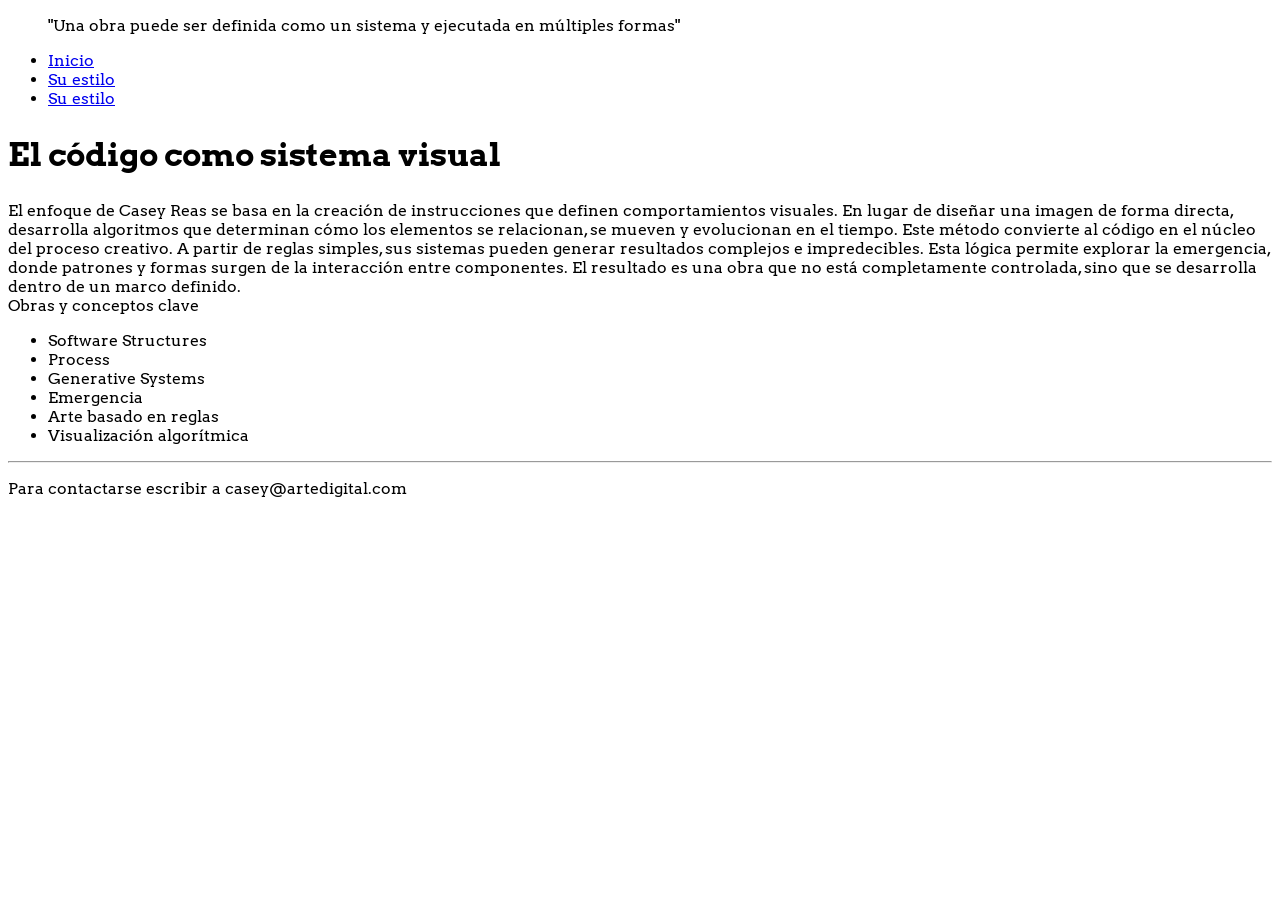
==== su-estilo.html @ 6fee1bec "arreglito del nav y quote" ====
<!DOCTYPE html>
<html lang="es">
    <head>
        <meta charset="utf-8">
        <link href="css/styles.css" rel="stylesheet">
        <link rel="preconnect" href="https://fonts.googleapis.com">
        <link rel="preconnect" href="https://fonts.gstatic.com" crossorigin>
        <link href="https://fonts.googleapis.com/css2?family=Arvo:ital,wght@0,400;0,700;1,400;1,700&display=swap" rel="stylesheet">
        <title>Su estilo</title>
    </head>

<body>
    <header>

        <blockquote>"Una obra puede ser definida como un sistema y ejecutada en múltiples formas"</blockquote>
        
        <nav>
                <ul>
                    <li><a href="index.html">Inicio</a></li>
                    <li><a href="uno.html">Su estilo</a></li>
                    <li><a href="su-estilo.html">Su estilo</a></li>
                </ul>
        </nav>
    </header>

    <main>
    <h2>El código como sistema visual</h2>
    <p>
        El enfoque de Casey Reas se basa en la creación de instrucciones que definen comportamientos visuales. En lugar de diseñar una imagen de forma directa, desarrolla algoritmos que determinan cómo los elementos se relacionan, se mueven y evolucionan en el tiempo. Este método convierte al código en el núcleo del proceso creativo.

A partir de reglas simples, sus sistemas pueden generar resultados complejos e impredecibles. Esta lógica permite explorar la emergencia, donde patrones y formas surgen de la interacción entre componentes. El resultado es una obra que no está completamente controlada, sino que se desarrolla dentro de un marco definido.
<br>

Obras y conceptos clave
        <ul>
            <li>Software Structures</li>
            <li>Process</li>
            <li>Generative Systems</li>
            <li>Emergencia</li>
            <li>Arte basado en reglas</li>
            <li>Visualización algorítmica</li>
        </ul>
    </p>

    </main>
    
<hr>

    <footer>
            <p>Para contactarse escribir a casey@artedigital.com</p>
    </footer>

</body>
</html>
---- css/styles.css ----
/*PARA TODA LA PÁGINA */
body {
  font-family: "Arvo", serif;
  font-weight: 400;
  font-style: normal;
  font-size: 16px; 

  background-image: url('../img/fondo.png'); 
  background-repeat: repeat;
  background-attachment: fixed;
}

/*PARA LOS TÍTULOS */
h1 {
  font-family: "Arvo", serif;
  font-weight: 700;
  font-style: normal;
  font-size: 2.5rem;
}

h2 {
  font-family: "Arvo", serif;
  font-weight: 700;
  font-style: normal;
  font-size: 2rem;
}
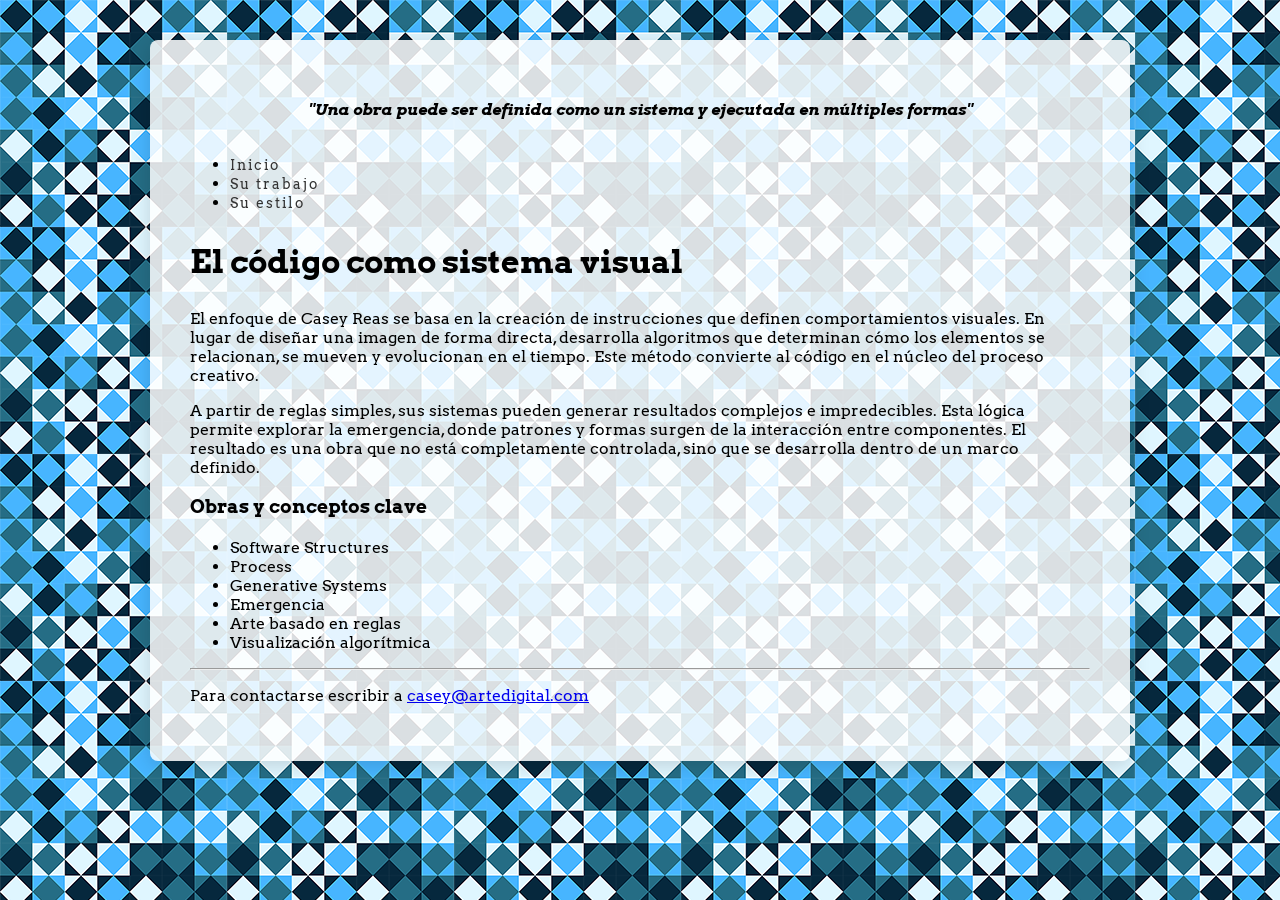
==== commit 6e3d7208: "cambios css y corrección de código" ====
--- a/su-estilo.html
+++ b/su-estilo.html
@@ -1,54 +1,54 @@
 <!DOCTYPE html>
 <html lang="es">
-    <head>
-        <meta charset="utf-8">
-        <link href="css/styles.css" rel="stylesheet">
-        <link rel="preconnect" href="https://fonts.googleapis.com">
-        <link rel="preconnect" href="https://fonts.gstatic.com" crossorigin>
-        <link href="https://fonts.googleapis.com/css2?family=Arvo:ital,wght@0,400;0,700;1,400;1,700&display=swap" rel="stylesheet">
-        <title>Su estilo</title>
-    </head>
+<head>
+    <meta charset="utf-8">
+    <link href="css/styles.css" rel="stylesheet">
+    <link rel="preconnect" href="https://fonts.googleapis.com">
+    <link rel="preconnect" href="https://fonts.gstatic.com" crossorigin>
+    <link href="https://fonts.googleapis.com/css2?family=Arvo:ital,wght@0,400;0,700;1,400;1,700&display=swap" rel="stylesheet">
+    <title>Su estilo</title>
+</head>
 
 <body>
-    <header>
+    <main class="contenedor-principal">
 
-        <blockquote>"Una obra puede ser definida como un sistema y ejecutada en múltiples formas"</blockquote>
-        
-        <nav>
+        <header>
+            <blockquote><strong><em>"Una obra puede ser definida como un sistema y ejecutada en múltiples formas"</em></strong></blockquote>
+            
+            <nav>
                 <ul>
                     <li><a href="index.html">Inicio</a></li>
-                    <li><a href="uno.html">Su estilo</a></li>
+                    <li><a href="su-trabajo.html">Su trabajo</a></li>
                     <li><a href="su-estilo.html">Su estilo</a></li>
                 </ul>
-        </nav>
-    </header>
+            </nav>
+        </header>
 
-    <main>
-    <h2>El código como sistema visual</h2>
-    <p>
-        El enfoque de Casey Reas se basa en la creación de instrucciones que definen comportamientos visuales. En lugar de diseñar una imagen de forma directa, desarrolla algoritmos que determinan cómo los elementos se relacionan, se mueven y evolucionan en el tiempo. Este método convierte al código en el núcleo del proceso creativo.
+        <section class="contenido-pagina">
+            <h2>El código como sistema visual</h2>
+            
+            <p>El enfoque de Casey Reas se basa en la creación de instrucciones que definen comportamientos visuales. En lugar de diseñar una imagen de forma directa, desarrolla algoritmos que determinan cómo los elementos se relacionan, se mueven y evolucionan en el tiempo. Este método convierte al código en el núcleo del proceso creativo.</p>
 
-A partir de reglas simples, sus sistemas pueden generar resultados complejos e impredecibles. Esta lógica permite explorar la emergencia, donde patrones y formas surgen de la interacción entre componentes. El resultado es una obra que no está completamente controlada, sino que se desarrolla dentro de un marco definido.
-<br>
+            <p>A partir de reglas simples, sus sistemas pueden generar resultados complejos e impredecibles. Esta lógica permite explorar la emergencia, donde patrones y formas surgen de la interacción entre componentes. El resultado es una obra que no está completamente controlada, sino que se desarrolla dentro de un marco definido.</p>
 
-Obras y conceptos clave
-        <ul>
-            <li>Software Structures</li>
-            <li>Process</li>
-            <li>Generative Systems</li>
-            <li>Emergencia</li>
-            <li>Arte basado en reglas</li>
-            <li>Visualización algorítmica</li>
-        </ul>
-    </p>
+            <h3>Obras y conceptos clave</h3>
+            <ul>
+                <li>Software Structures</li>
+                <li>Process</li>
+                <li>Generative Systems</li>
+                <li>Emergencia</li>
+                <li>Arte basado en reglas</li>
+                <li>Visualización algorítmica</li>
+            </ul>
+        </section>
+        
+        <hr>
+
+        <footer>
+    <p>Para contactarse escribir a <a href="mailto:casey@artedigital.com">casey@artedigital.com</a></p>
+        </footer>
 
     </main>
-    
-<hr>
-
-    <footer>
-            <p>Para contactarse escribir a casey@artedigital.com</p>
-    </footer>
 
 </body>
 </html>
--- a/css/styles.css
+++ b/css/styles.css
@@ -1,21 +1,35 @@
-/*PARA TODA LA PÁGINA */
+/* 1. TODA LA PÁGINA */
 body {
   font-family: "Arvo", serif;
   font-weight: 400;
   font-style: normal;
   font-size: 16px; 
+  margin: 0;
+  padding: 0;
 
+  /* fondo*/
   background-image: url('../img/fondo.png'); 
   background-repeat: repeat;
   background-attachment: fixed;
 }
 
-/*PARA LOS TÍTULOS */
+/*2. LA CAJA CONTENEDORA TRANSPARENTE*/
+.contenedor-principal {
+  background-color: rgba(255, 255, 255, 0.85);
+  max-width: 900px;
+  margin: 40px auto;
+  padding: 40px;
+  border-radius: 8px;
+  box-shadow: 0 4px 20px rgba(0, 0, 0, 0.15);
+}
+
+/*3.TÍTULOS*/
 h1 {
   font-family: "Arvo", serif;
   font-weight: 700;
   font-style: normal;
   font-size: 2.5rem;
+  margin-top: 20px;
 }
 
 h2 {
@@ -23,4 +37,39 @@
   font-weight: 700;
   font-style: normal;
   font-size: 2rem;
+  margin-top: 30px;
 }
+
+blockquote {
+  display: flex;
+  flex-direction: column; 
+  align-items: center;
+  padding: 20px 0;
+  margin: 0;
+  text-align: center;
+}
+
+/* 4. MENÚ NAVEGACIÓN */
+nav {
+  width: 100%;
+}
+
+nav a {
+  text-decoration: none;
+  color: #333333;
+  font-size: 0.9rem;
+  letter-spacing: 2px;
+  transition: 0.3s;
+}
+
+nav a:hover {
+  color: #000000; 
+}
+
+/*5. IMÁGENES*/
+img {
+  display: block;
+  margin: 20px auto;
+  max-width: 100%;
+  height: auto;
+}
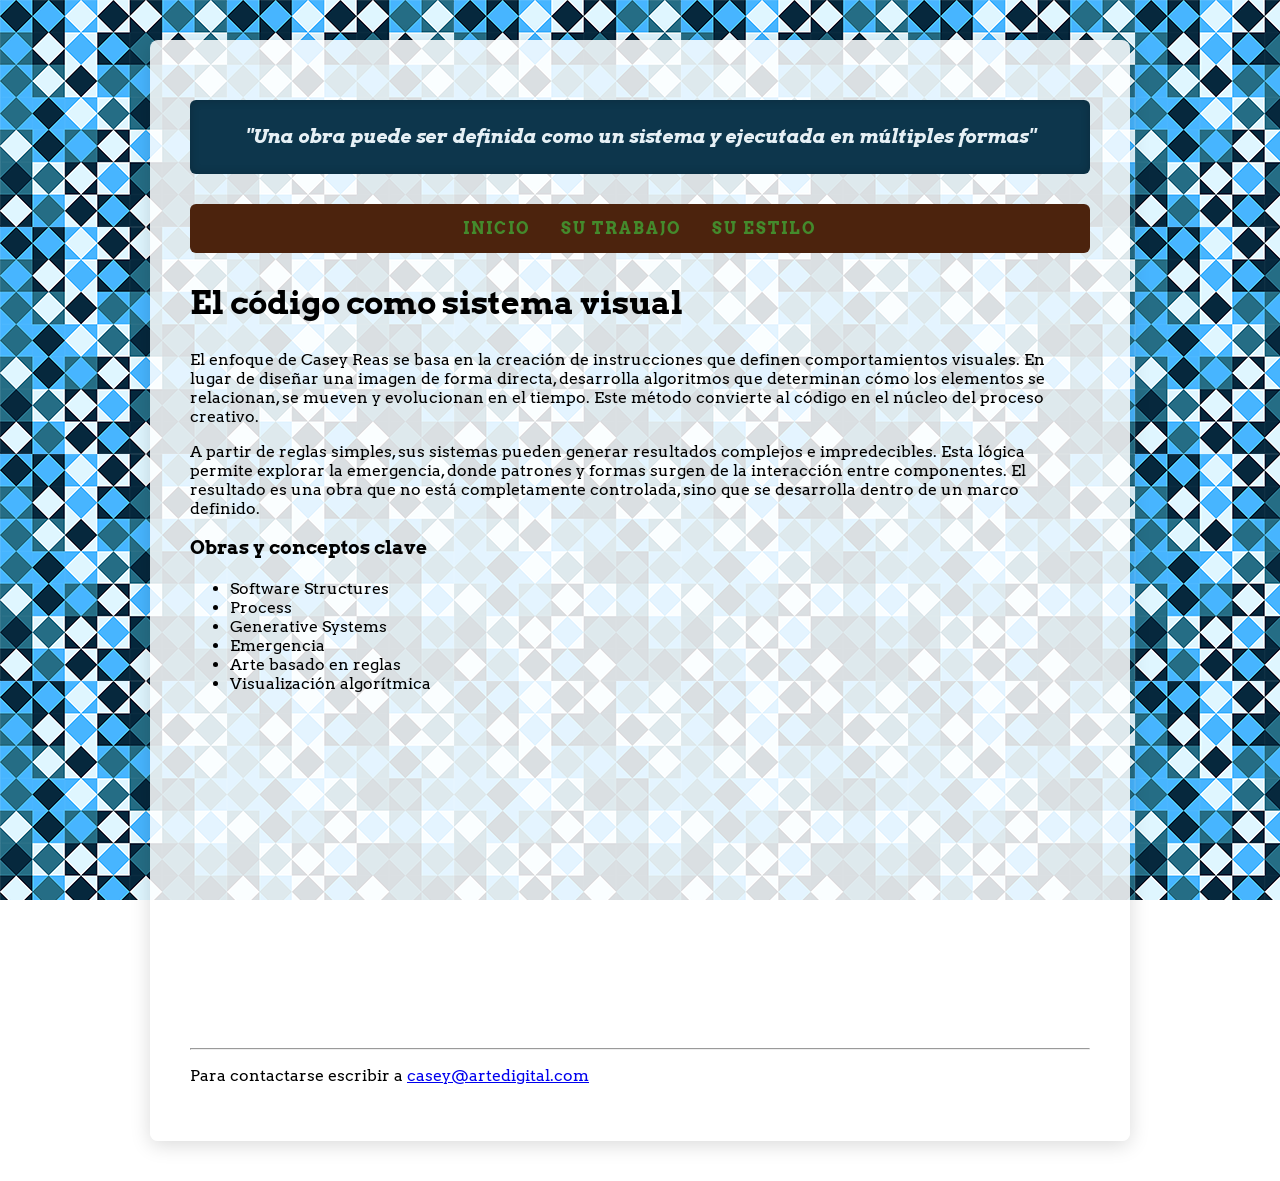
==== commit 76ea0380: "arreglo y prueba de colores -arreglo del texto del index por salame de copiar y pegar la corrección " ====
--- a/su-estilo.html
+++ b/su-estilo.html
@@ -40,6 +40,9 @@
                 <li>Arte basado en reglas</li>
                 <li>Visualización algorítmica</li>
             </ul>
+        
+            <iframe class="video" width="560" height="315" src="https://www.youtube.com/embed/_8DMEHxOLQE?si=spT_8LLNut_XYtLR" title="YouTube video player" frameborder="0" allow="accelerometer; autoplay; clipboard-write; encrypted-media; gyroscope; picture-in-picture; web-share" referrerpolicy="strict-origin-when-cross-origin" allowfullscreen></iframe>
+
         </section>
         
         <hr>
--- a/css/styles.css
+++ b/css/styles.css
@@ -44,32 +44,59 @@
   display: flex;
   flex-direction: column; 
   align-items: center;
-  padding: 20px 0;
-  margin: 0;
+  padding: 25px 30px;
+  margin: 20px 0 30px 0;
   text-align: center;
+  background-color: #0D364C;
+  color: #E6F0F5;
+  font-size: 1.2rem;
+  border-radius: 6px;
+  box-shadow: inset 0 0 10px rgba(0, 0, 0, 0.2);
 }
 
 /* 4. MENÚ NAVEGACIÓN */
 nav {
   width: 100%;
+  margin-bottom: 30px;
+  background-color: #4C230D;
+  border-radius: 6px;
+  padding: 15px 0;
+}
+
+nav ul {
+  display: flex;
+  justify-content: center;
+  gap: 30px;
+  list-style: none;
+  padding: 0;
+  margin: 0;
 }
 
 nav a {
   text-decoration: none;
-  color: #333333;
-  font-size: 0.9rem;
+  color: #448A2C;
+  font-size: 1rem;
+  font-weight: 700;
   letter-spacing: 2px;
+  text-transform: uppercase;
   transition: 0.3s;
 }
 
 nav a:hover {
-  color: #000000; 
+  color: #732C8A;
 }
 
-/*5. IMÁGENES*/
+/*5. IMAGEN Y VIDEITO*/
 img {
   display: block;
   margin: 20px auto;
   max-width: 100%;
   height: auto;
+}
+
+.video {
+    display: flex;
+  justify-content: center;
+  margin: 20px auto;
+  max-width: 100%;
 }
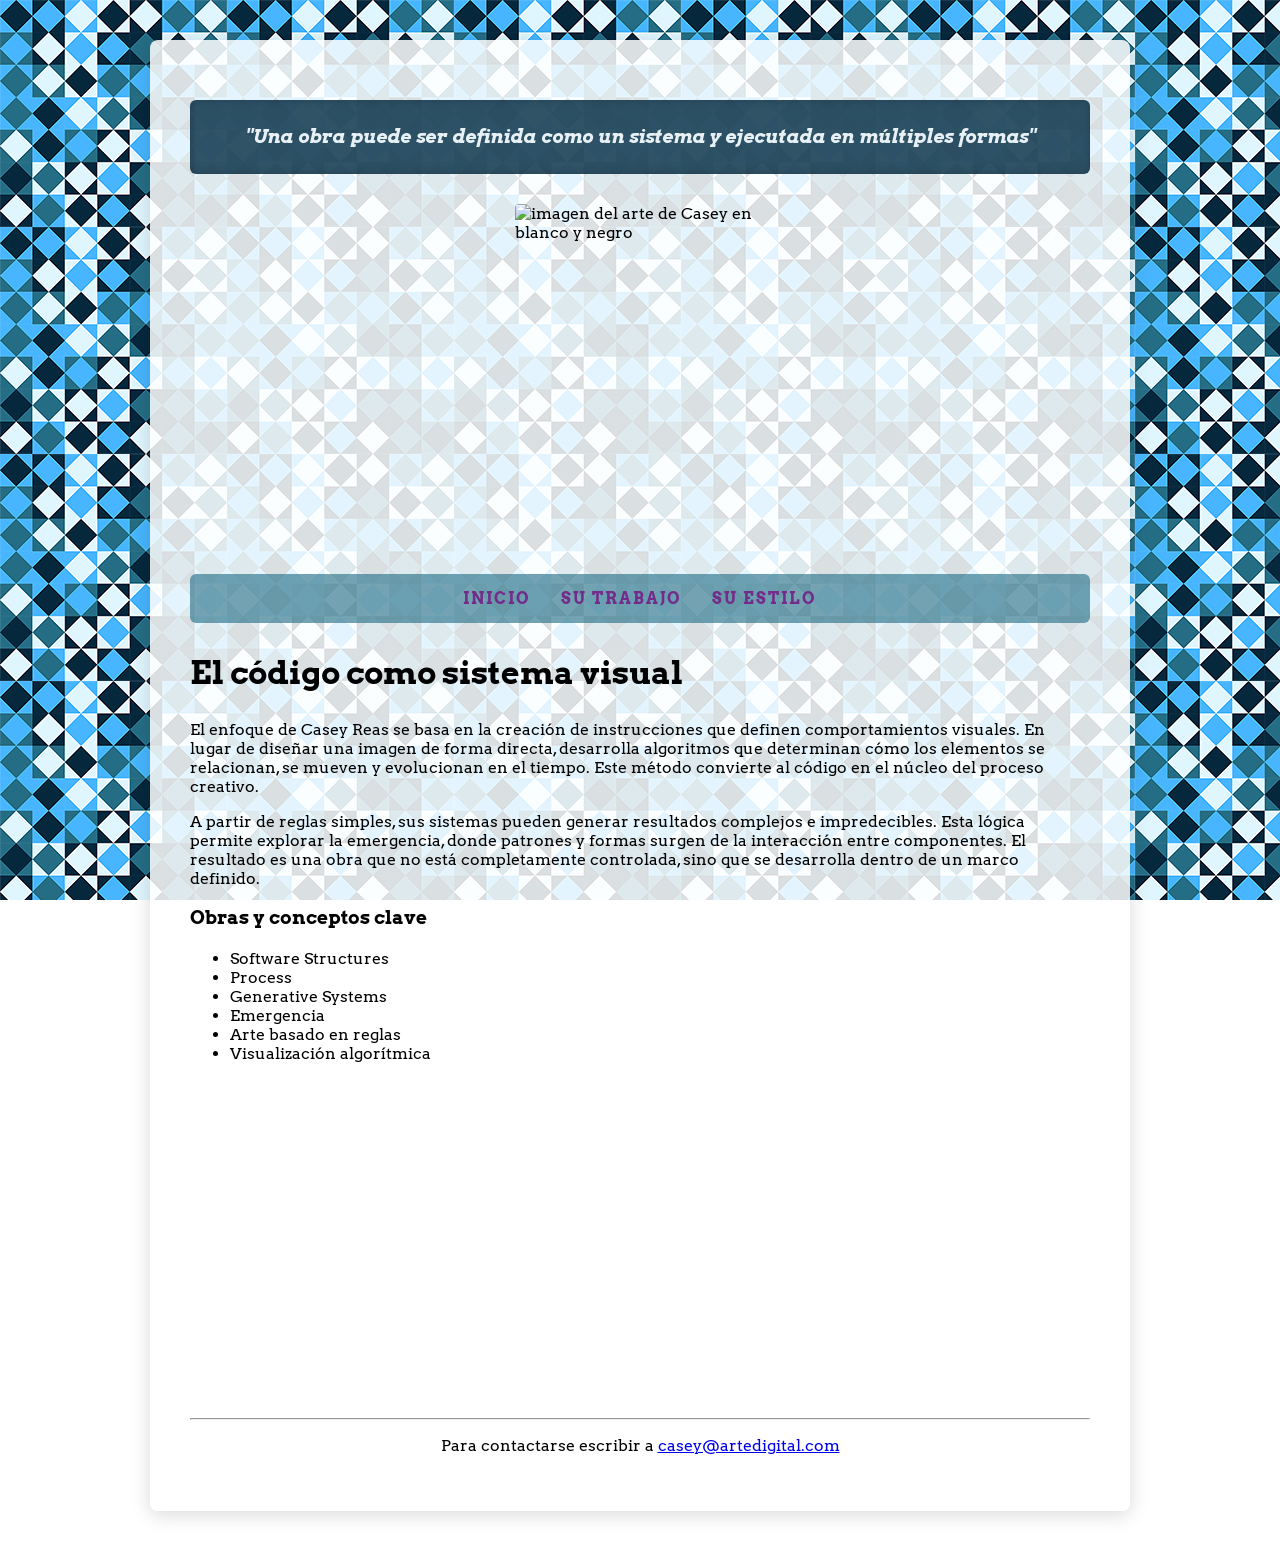
==== commit 2bbd9113: "correcciones varias -formato de imágenes -prueba de banner en las páginas -cambio de colores y trans" ====
--- a/su-estilo.html
+++ b/su-estilo.html
@@ -14,7 +14,7 @@
 
         <header>
             <blockquote><strong><em>"Una obra puede ser definida como un sistema y ejecutada en múltiples formas"</em></strong></blockquote>
-            
+            <img src="reas-1.jpg" alt="imagen del arte de Casey en blanco y negro" class="banner-quote">
             <nav>
                 <ul>
                     <li><a href="index.html">Inicio</a></li>
--- a/css/styles.css
+++ b/css/styles.css
@@ -23,7 +23,7 @@
   box-shadow: 0 4px 20px rgba(0, 0, 0, 0.15);
 }
 
-/*3.TÍTULOS*/
+/*3.detalle de tipos*/
 h1 {
   font-family: "Arvo", serif;
   font-weight: 700;
@@ -47,18 +47,22 @@
   padding: 25px 30px;
   margin: 20px 0 30px 0;
   text-align: center;
-  background-color: #0D364C;
+  background-color: rgba(13, 54, 76, 0.85);
   color: #E6F0F5;
   font-size: 1.2rem;
   border-radius: 6px;
   box-shadow: inset 0 0 10px rgba(0, 0, 0, 0.2);
 }
 
+footer {
+  text-align: center;
+}
+
 /* 4. MENÚ NAVEGACIÓN */
 nav {
   width: 100%;
   margin-bottom: 30px;
-  background-color: #4C230D;
+  background-color: rgba(44, 115, 138, 0.65) ;
   border-radius: 6px;
   padding: 15px 0;
 }
@@ -74,7 +78,7 @@
 
 nav a {
   text-decoration: none;
-  color: #448A2C;
+  color: #732C8A;
   font-size: 1rem;
   font-weight: 700;
   letter-spacing: 2px;
@@ -83,10 +87,10 @@
 }
 
 nav a:hover {
-  color: #732C8A;
+  color: #2C448A;
 }
 
-/*5. IMAGEN Y VIDEITO*/
+/*5. IMÁGENES Y VIDEITO*/
 img {
   display: block;
   margin: 20px auto;
@@ -99,4 +103,14 @@
   justify-content: center;
   margin: 20px auto;
   max-width: 100%;
+}
+
+.banner-quote {
+  display: block;
+  max-width: 100%;
+  width: 250px;
+  height: 350px;
+  object-fit: cover;
+  margin-top: 20px;
+  border-radius: 4px;
 }
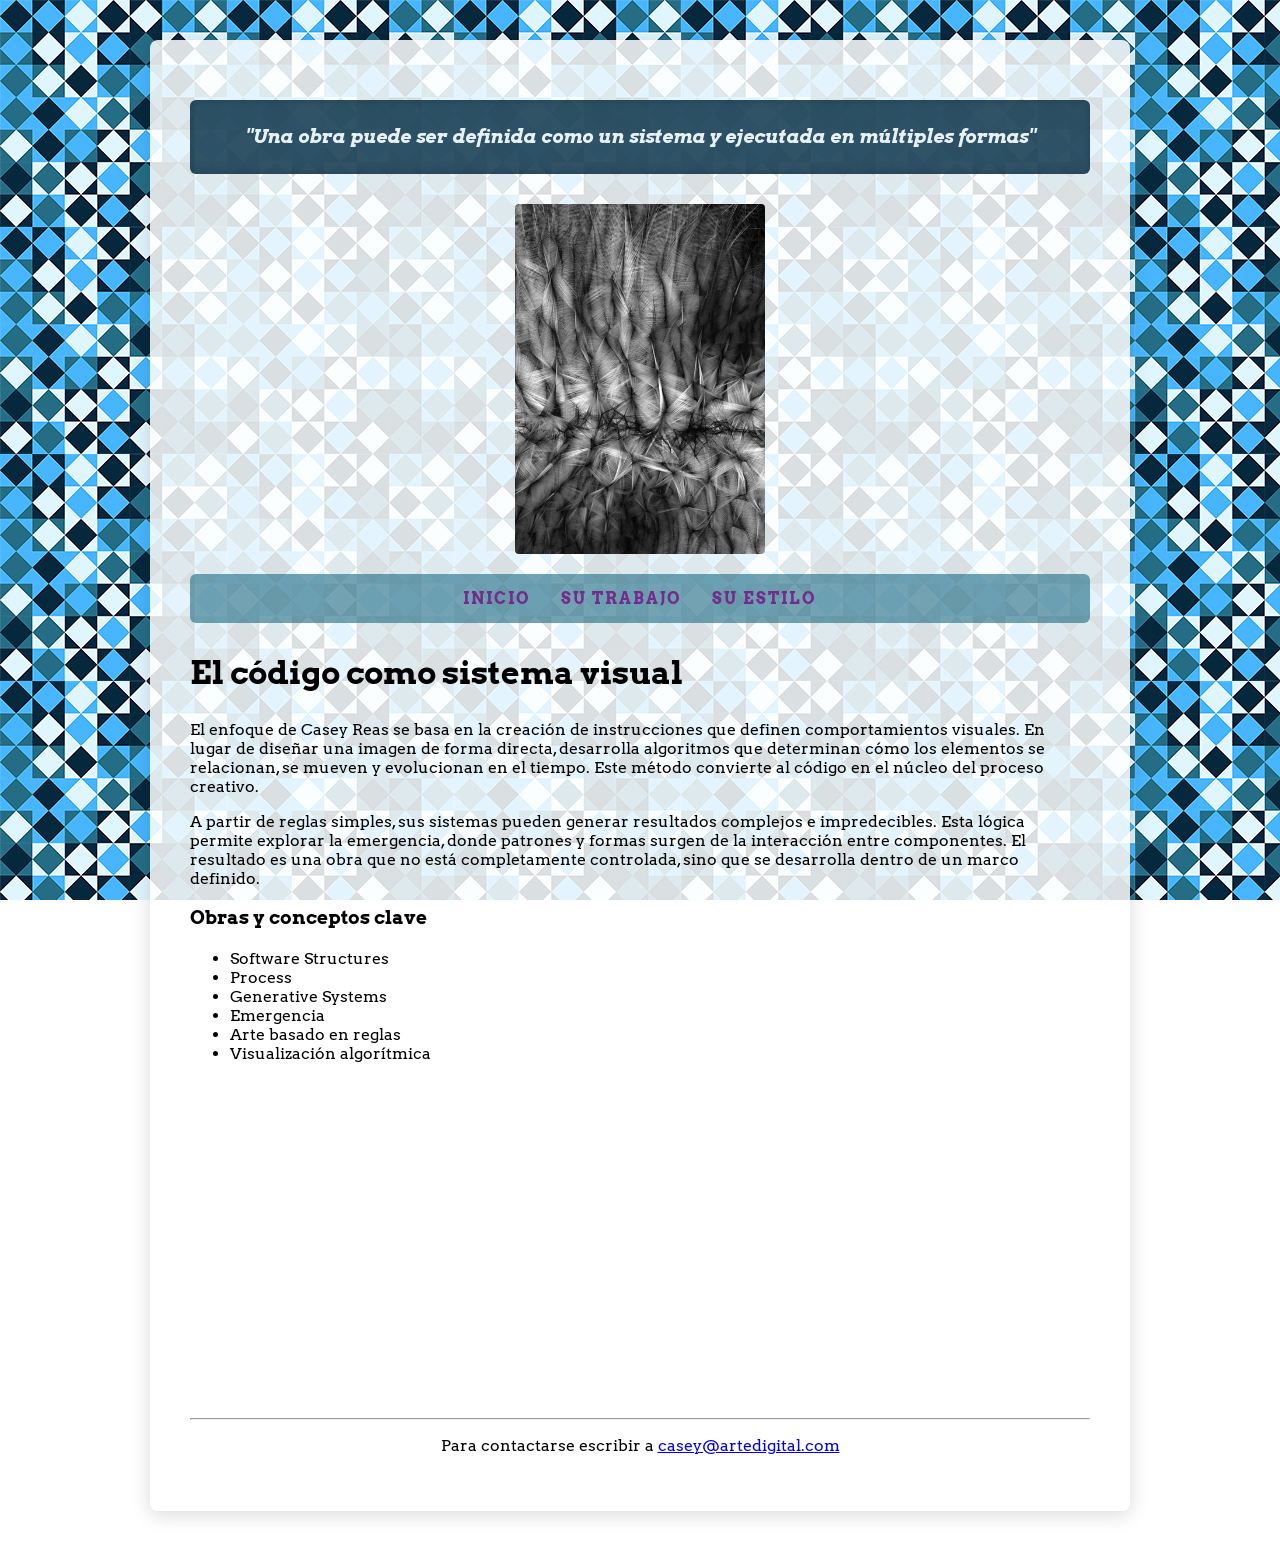
==== commit fcb98cff: "corrección de errores corrección de errores en src de imágenes y centrado de h1" ====
--- a/su-estilo.html
+++ b/su-estilo.html
@@ -14,7 +14,7 @@
 
         <header>
             <blockquote><strong><em>"Una obra puede ser definida como un sistema y ejecutada en múltiples formas"</em></strong></blockquote>
-            <img src="reas-1.jpg" alt="imagen del arte de Casey en blanco y negro" class="banner-quote">
+            <img src="../img/reas-2.jpg" alt="imagen del arte de Casey en blanco y negro" class="banner-quote">
             <nav>
                 <ul>
                     <li><a href="index.html">Inicio</a></li>
--- a/css/styles.css
+++ b/css/styles.css
@@ -13,7 +13,7 @@
   background-attachment: fixed;
 }
 
-/*2. LA CAJA CONTENEDORA TRANSPARENTE*/
+/*2. LA CAJA TRANSPARENTE*/
 .contenedor-principal {
   background-color: rgba(255, 255, 255, 0.85);
   max-width: 900px;
@@ -30,6 +30,7 @@
   font-style: normal;
   font-size: 2.5rem;
   margin-top: 20px;
+  text-align: center;
 }
 
 h2 {
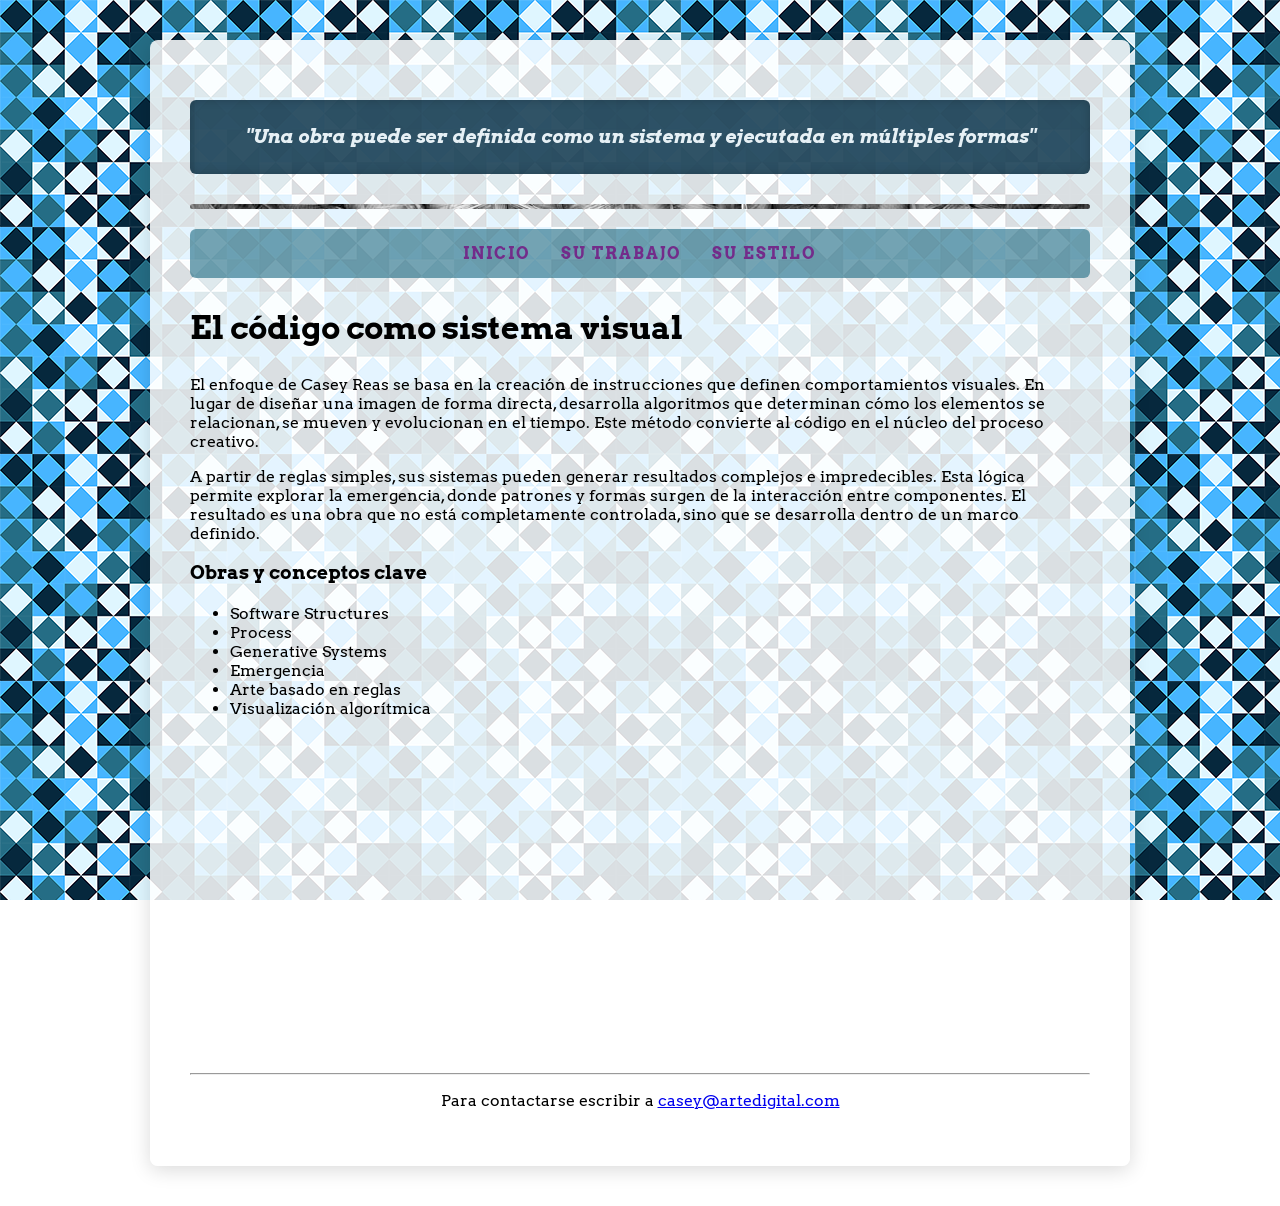
==== commit 6ac7f36c: "últimos pequeñas sugerencias de correcciones de estilo de gemini y solución de errores en img (esper" ====
--- a/su-estilo.html
+++ b/su-estilo.html
@@ -15,7 +15,7 @@
         <header>
             <blockquote><strong><em>"Una obra puede ser definida como un sistema y ejecutada en múltiples formas"</em></strong></blockquote>
             <img src="../img/reas-2.jpg" alt="imagen del arte de Casey en blanco y negro" class="banner-quote">
-            <nav>
+            <nav> 
                 <ul>
                     <li><a href="index.html">Inicio</a></li>
                     <li><a href="su-trabajo.html">Su trabajo</a></li>
--- a/css/styles.css
+++ b/css/styles.css
@@ -13,6 +13,10 @@
   background-attachment: fixed;
 }
 
+html {
+  scroll-behavior: smooth;
+}
+
 /*2. LA CAJA TRANSPARENTE*/
 .contenedor-principal {
   background-color: rgba(255, 255, 255, 0.85);
@@ -25,7 +29,6 @@
 
 /*3.detalle de tipos*/
 h1 {
-  font-family: "Arvo", serif;
   font-weight: 700;
   font-style: normal;
   font-size: 2.5rem;
@@ -34,7 +37,6 @@
 }
 
 h2 {
-  font-family: "Arvo", serif;
   font-weight: 700;
   font-style: normal;
   font-size: 2rem;
@@ -63,7 +65,7 @@
 nav {
   width: 100%;
   margin-bottom: 30px;
-  background-color: rgba(44, 115, 138, 0.65) ;
+  background-color: rgba(44, 115, 138, 0.65);
   border-radius: 6px;
   padding: 15px 0;
 }
@@ -88,7 +90,10 @@
 }
 
 nav a:hover {
-  color: #2C448A;
+  background-color: #732C8A;
+  color: #E6F0F5;
+  padding: 5px 10px;
+  border-radius: 4px;
 }
 
 /*5. IMÁGENES Y VIDEITO*/
@@ -108,10 +113,14 @@
 
 .banner-quote {
   display: block;
-  max-width: 100%;
-  width: 250px;
-  height: 350px;
+  width: 100%;
+  height: 5px;
   object-fit: cover;
   margin-top: 20px;
   border-radius: 4px;
+}
+
+.banner-quote:hover {
+  filter: invert(1);
+  cursor: pointer;
 }
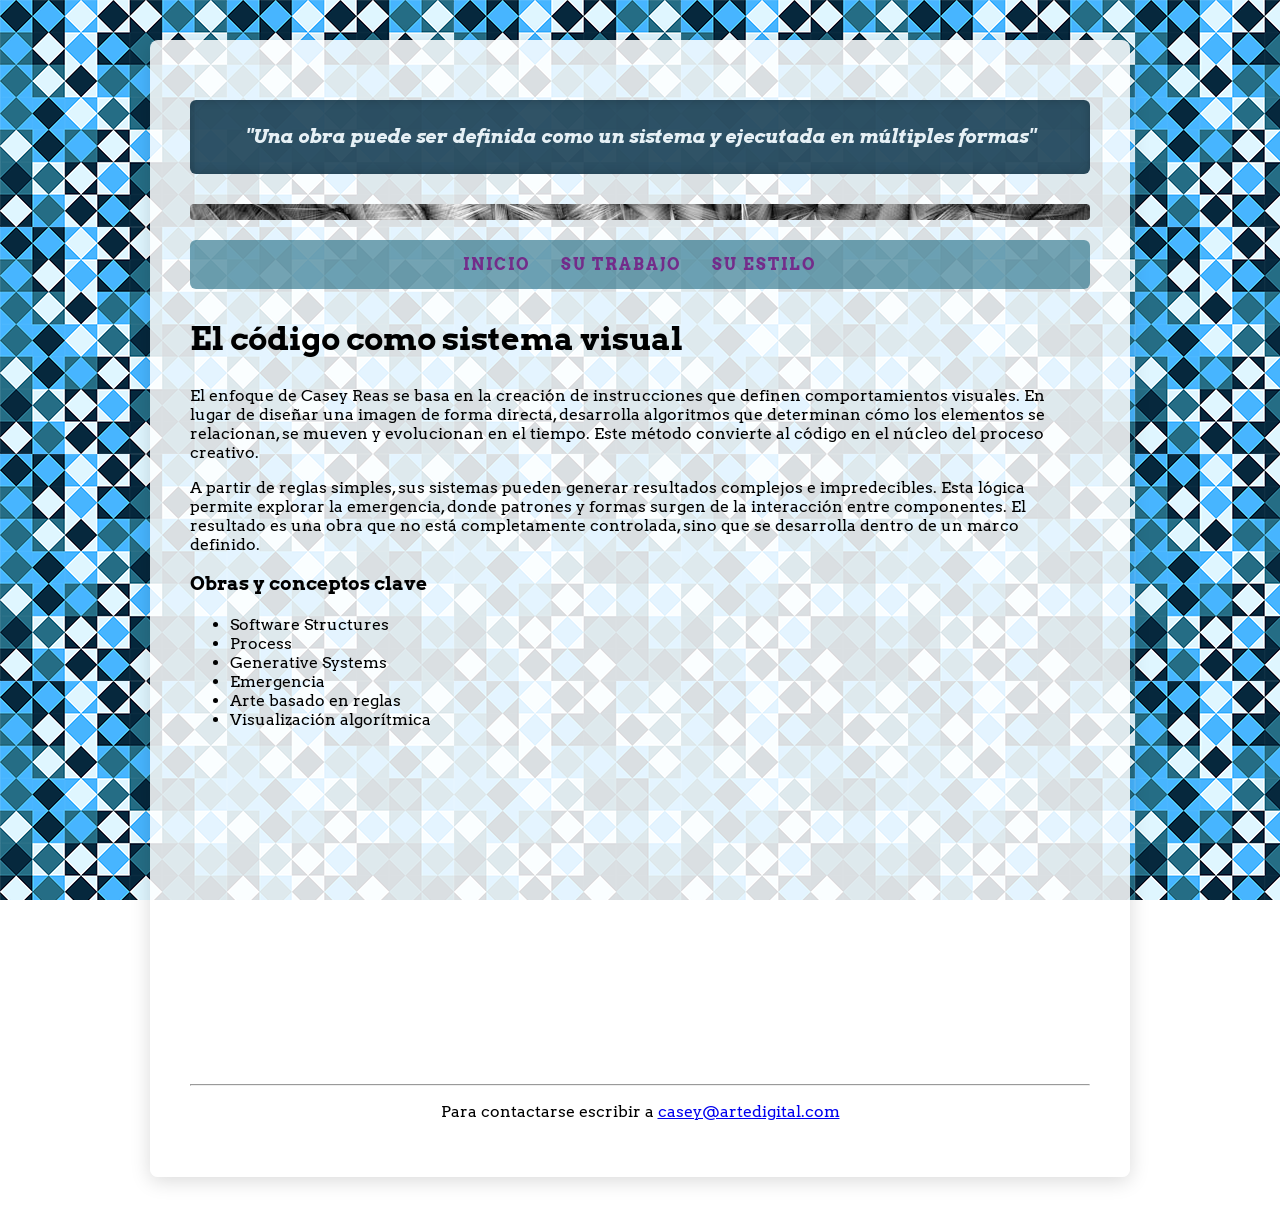
==== commit 4ec77892: "banner y img" ====
--- a/su-estilo.html
+++ b/su-estilo.html
@@ -14,7 +14,7 @@
 
         <header>
             <blockquote><strong><em>"Una obra puede ser definida como un sistema y ejecutada en múltiples formas"</em></strong></blockquote>
-            <img src="../img/reas-2.jpg" alt="imagen del arte de Casey en blanco y negro" class="banner-quote">
+            <img src="img/reas-2.jpg" alt="imagen del arte de Casey en blanco y negro" class="banner-quote">
             <nav> 
                 <ul>
                     <li><a href="index.html">Inicio</a></li>
--- a/css/styles.css
+++ b/css/styles.css
@@ -114,7 +114,7 @@
 .banner-quote {
   display: block;
   width: 100%;
-  height: 5px;
+  height: 16px;
   object-fit: cover;
   margin-top: 20px;
   border-radius: 4px;
